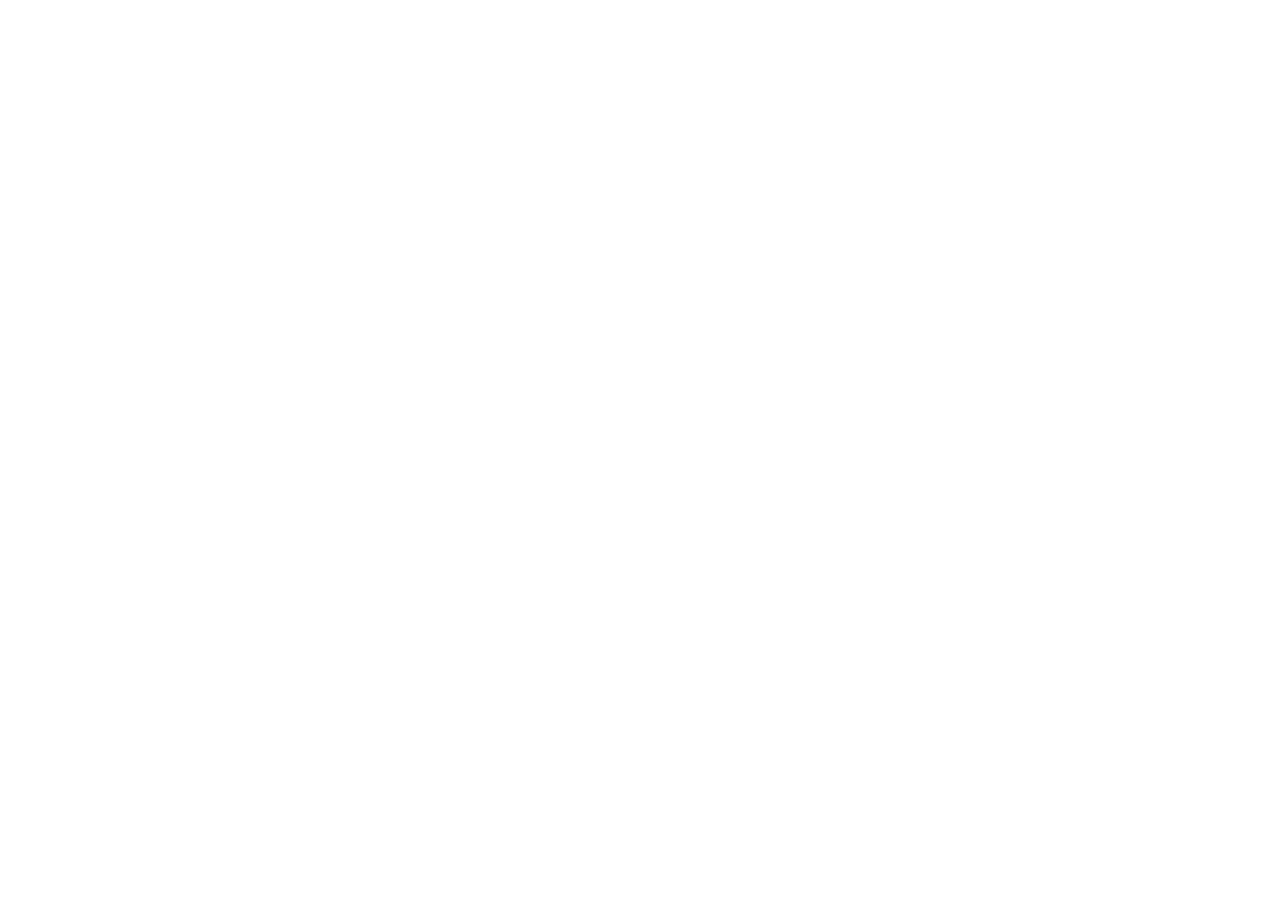
==== dsfsdfds.html @ 5b487411 "add fdsqfg" ====
<!DOCTYPE html>
<html lang="en">
<head>
    <meta charset="UTF-8">
    <meta http-equiv="X-UA-Compatible" content="IE=edge">
    <meta name="viewport" content="width=device-width, initial-scale=1.0">
    <title>Document</title>
</head>
<body>
    
</body>
</html>
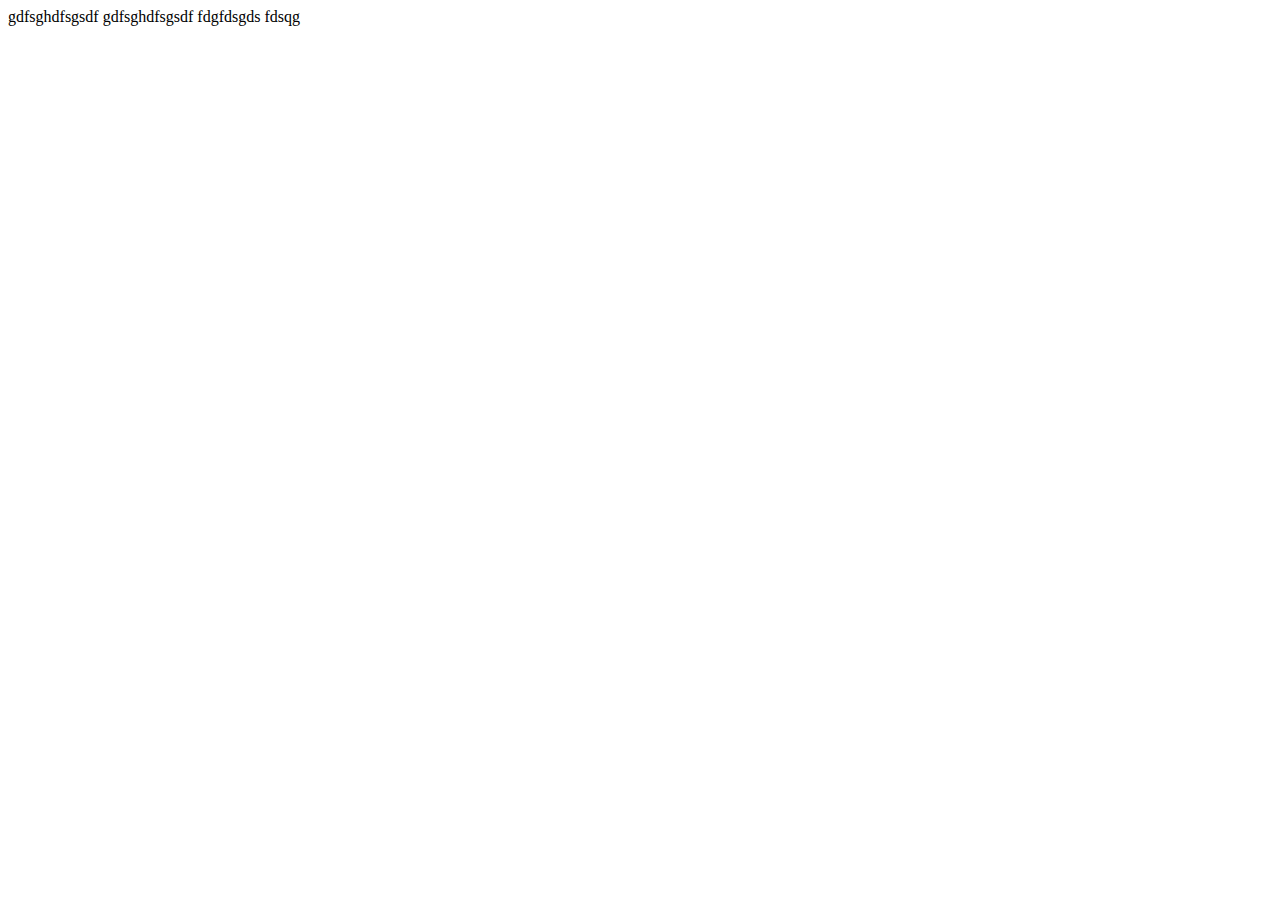
==== commit 2bdc4fb4: "ffd" ====
--- a/dsfsdfds.html
+++ b/dsfsdfds.html
@@ -9,4 +9,8 @@
 <body>
     
 </body>
-</html>+gdfsghdfsgsdf
+</html>
+gdfsghdfsgsdf
+fdgfdsgds
+fdsqg
